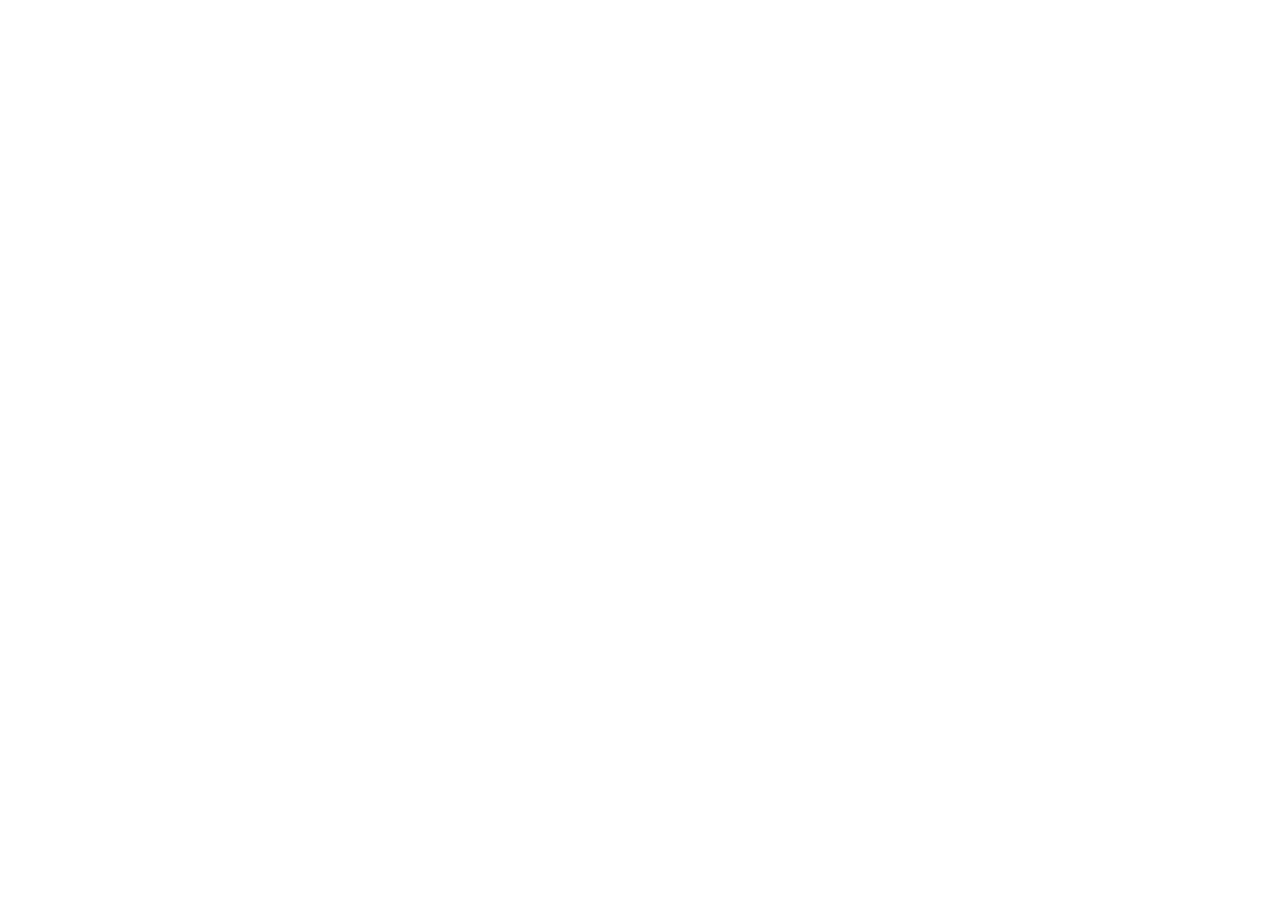
==== HTML/index.html @ 7f324006 "Primer commit" ====
<!DOCTYPE html>
<html lang="en">
<head>
    <meta charset="UTF-8">
    <meta name="viewport" content="width=device-width, initial-scale=1.0">
    <title>index</title>
</head>
<body>
    <header>
        <div></div>
        <div></div>
    </header>
    <main>
        <section>
            <div></div>
            <div></div>
            <div></div>
        </section>
    </main>
    <footer>
        <div></div>
        <div></div>
    </footer>
</body>
</html>
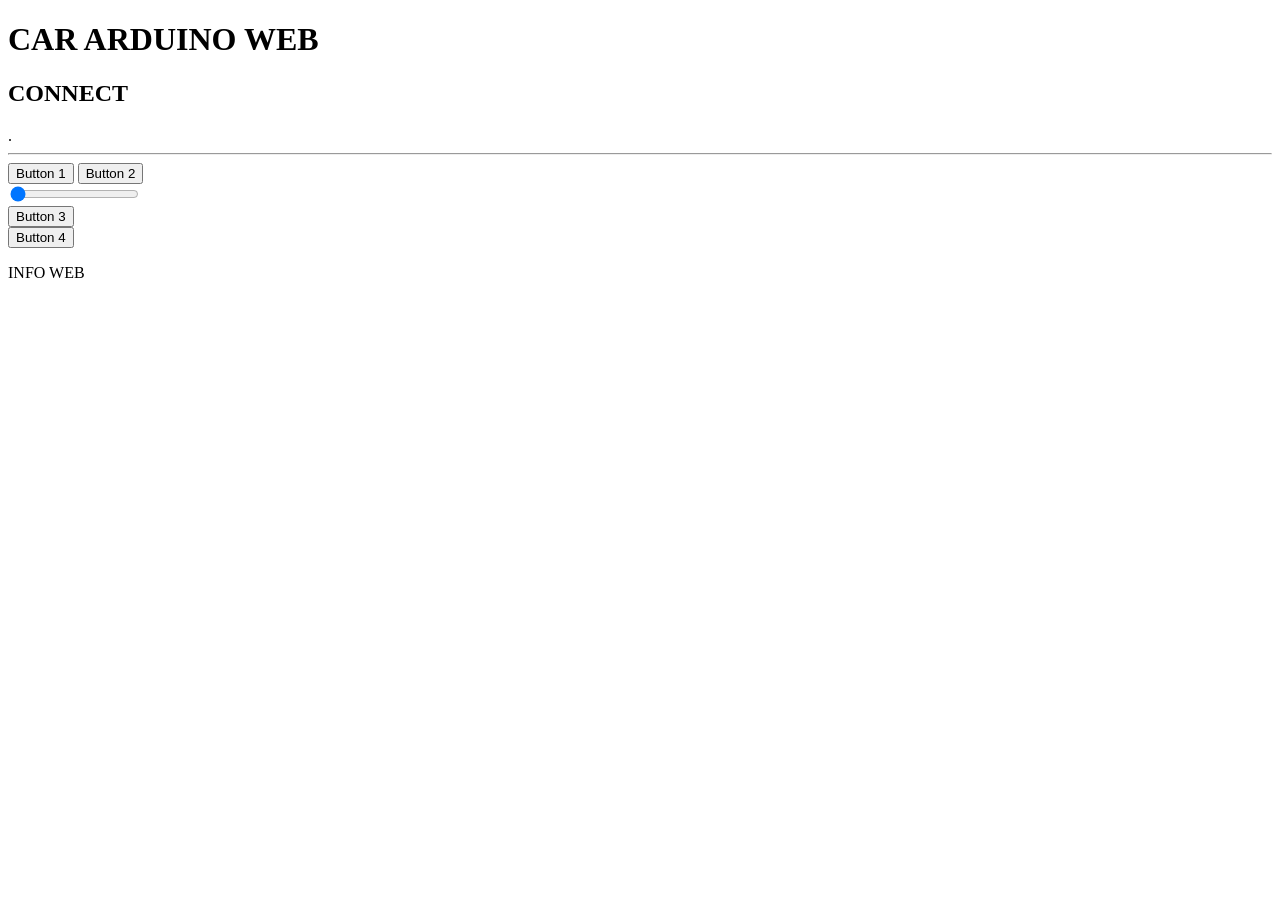
==== commit 57039c0a: "Agrege botones y texto al HTML" ====
--- a/HTML/index.html
+++ b/HTML/index.html
@@ -7,19 +7,29 @@
 </head>
 <body>
     <header>
-        <div></div>
-        <div></div>
+        <div><h1>CAR ARDUINO WEB</h1></div>
+        <div><h2>CONNECT</h2></div>
+        <div>.</div>
     </header>
+    <hr>
     <main>
         <section>
-            <div></div>
-            <div></div>
-            <div></div>
+            <div>
+                <button type="button">Button 1</button>
+                <button type="button">Button 2</button>
+            </div>
+            <div>
+                <input type="range" min="1" max="3" value="1">
+            </div>
+            <div>
+               <button type="button">Button 3</button>
+               <br>
+               <button type="button">Button 4</button> 
+            </div>
         </section>
     </main>
     <footer>
-        <div></div>
-        <div></div>
+        <div><p>INFO WEB</p></div>
     </footer>
 </body>
 </html>
